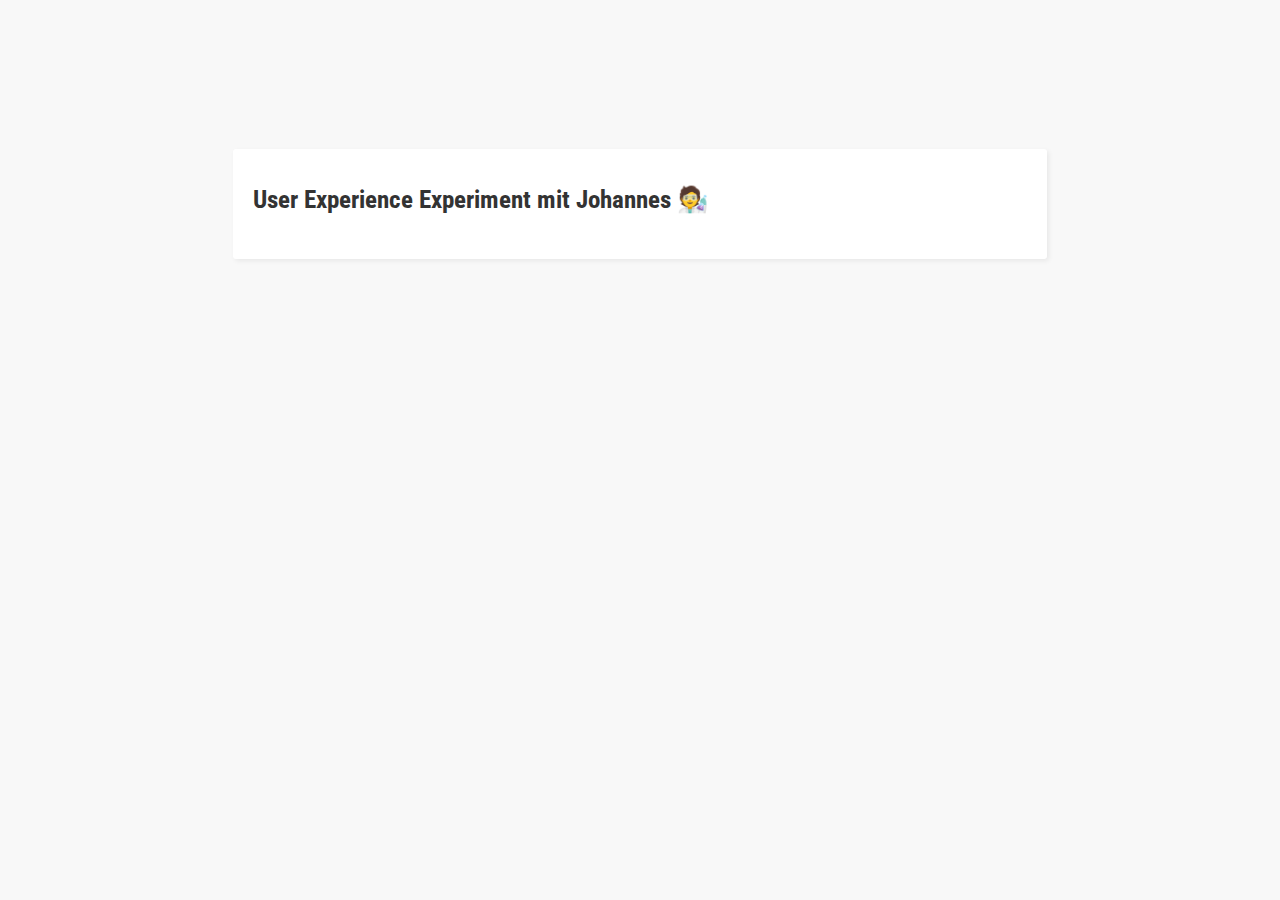
==== output/index.html @ 49814145 "initial commit - prepared data" ====
<!DOCTYPE html>
<html lang="en">
<head>
    <meta charset="UTF-8">
    <meta name="viewport" content="width=device-width, initial-scale=1.0">
    <title>UX Experiment Visualization</title>
    <link href="https://fonts.googleapis.com/css?family=Roboto+Condensed:400,700&display=swap" rel="stylesheet">
    <link rel="stylesheet" href="main.css">
</head>
<body>
    <main>
        <h1>User Experience Experiment mit Johannes 🧑‍🔬</h1>
        <div id="elm"></div>
    </main>
    
    <script src="app.js"></script>
    <script> Elm.Main.init({ node: document.querySelector('#elm') }) </script>
</body>
</html>
---- output/main.css ----
html {
    padding: 8em;
    background-color: #f8f8f8;
}


* {
    font-family: 'Roboto Condensed', sans-serif;
    font-size: 1.1rem;
}

h1 { 
    font-size: 1.3em;
}

main, #content {
    display: flex;
    flex-direction: column;
}

main {
    color: #333;
    background-color: #fff;


    margin: auto;
    padding: 1em;
    max-width: 40em;

    box-shadow: 2px 2px 5px #0001;
    border-radius: 3px;
}

main > *:not(:last-child), #content > *:not(:last-child) {
    margin-bottom: 1em;
}

button {
    border: none;
    outline: none;
    padding: 0.8em;
    cursor: pointer;
    background-color: #eee;
    color: #333;
    border-radius: 3px;
}

button:hover {
    background-color: #f7f7f7;
    color: #000;
}

.hidden {
    display: none;
}
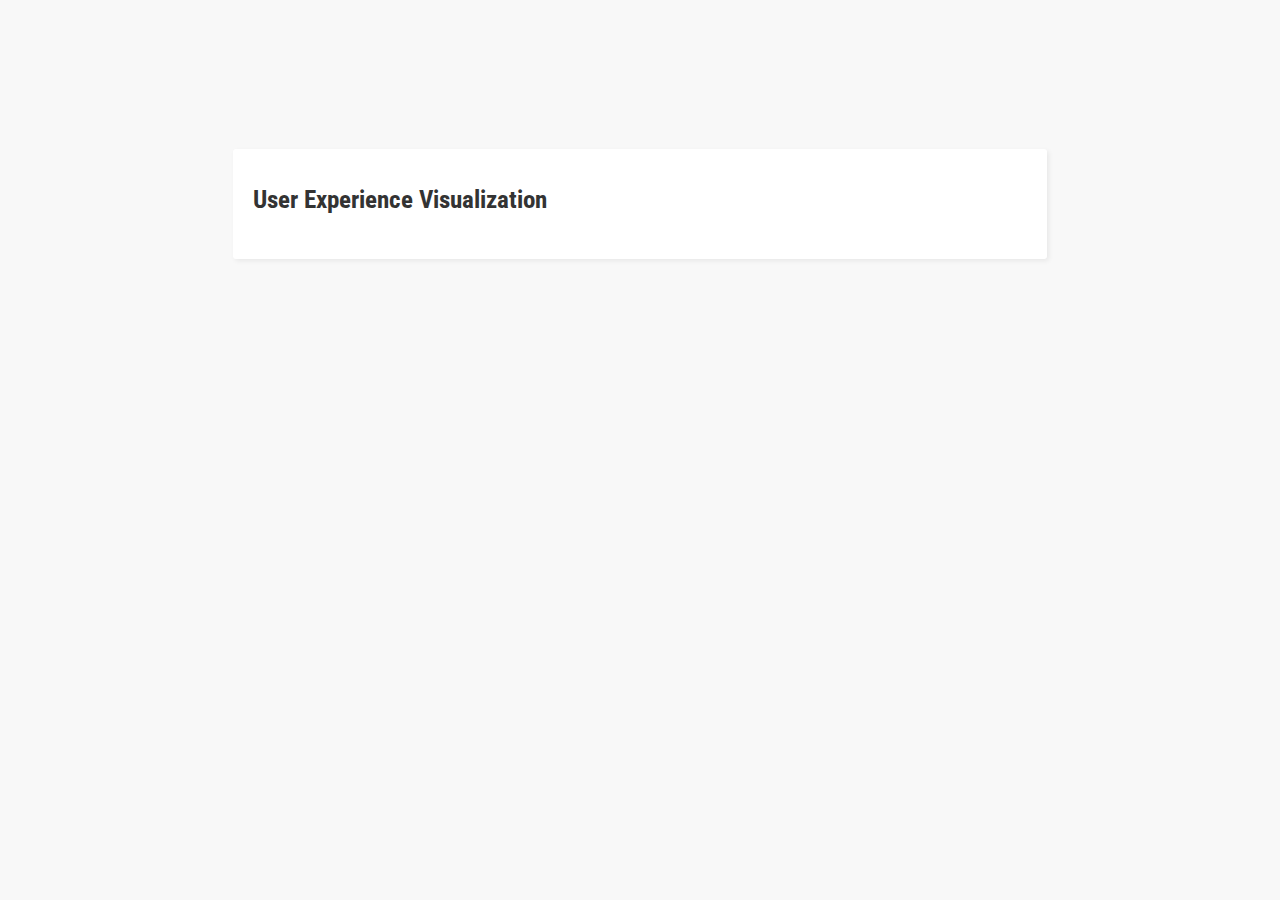
==== commit df258e47: "fix data and add elm basics" ====
--- a/output/index.html
+++ b/output/index.html
@@ -3,17 +3,46 @@
 <head>
     <meta charset="UTF-8">
     <meta name="viewport" content="width=device-width, initial-scale=1.0">
-    <title>UX Experiment Visualization</title>
+    <title>UX Experiment</title>
     <link href="https://fonts.googleapis.com/css?family=Roboto+Condensed:400,700&display=swap" rel="stylesheet">
     <link rel="stylesheet" href="main.css">
 </head>
 <body>
     <main>
-        <h1>User Experience Experiment mit Johannes 🧑‍🔬</h1>
+        <h1>User Experience Visualization</h1>
         <div id="elm"></div>
     </main>
     
+    <script>window.data = []</script>
+    <script src="../data/0.js"></script>
+    <script src="../data/1.js"></script>
+    <script src="../data/2.js"></script>
+    <script src="../data/3.js"></script>
+    <script src="../data/4.js"></script>
+    <script src="../data/5.js"></script>
+    <script src="../data/6.js"></script>
+    <script src="../data/7.js"></script>
+    <script src="../data/8.js"></script>
+    <script src="../data/9.js"></script>
+    <script src="../data/10.js"></script>
+    <script src="../data/11.js"></script>
+    <script src="../data/12.js"></script>
+    <script src="../data/13.js"></script>
+    <script src="../data/14.js"></script>
+    <script src="../data/15.js"></script>
+    <script src="../data/16.js"></script>
+    <script src="../data/17.js"></script>
+    <script src="../data/18.js"></script>
+    <script src="../data/19.js"></script>
+
     <script src="app.js"></script>
-    <script> Elm.Main.init({ node: document.querySelector('#elm') }) </script>
+
+    <script>
+        console.log("providing data", window.data)
+        Elm.Main.init({
+            node: document.querySelector('#elm'),
+            flags: window.data
+        })
+    </script>
 </body>
 </html>